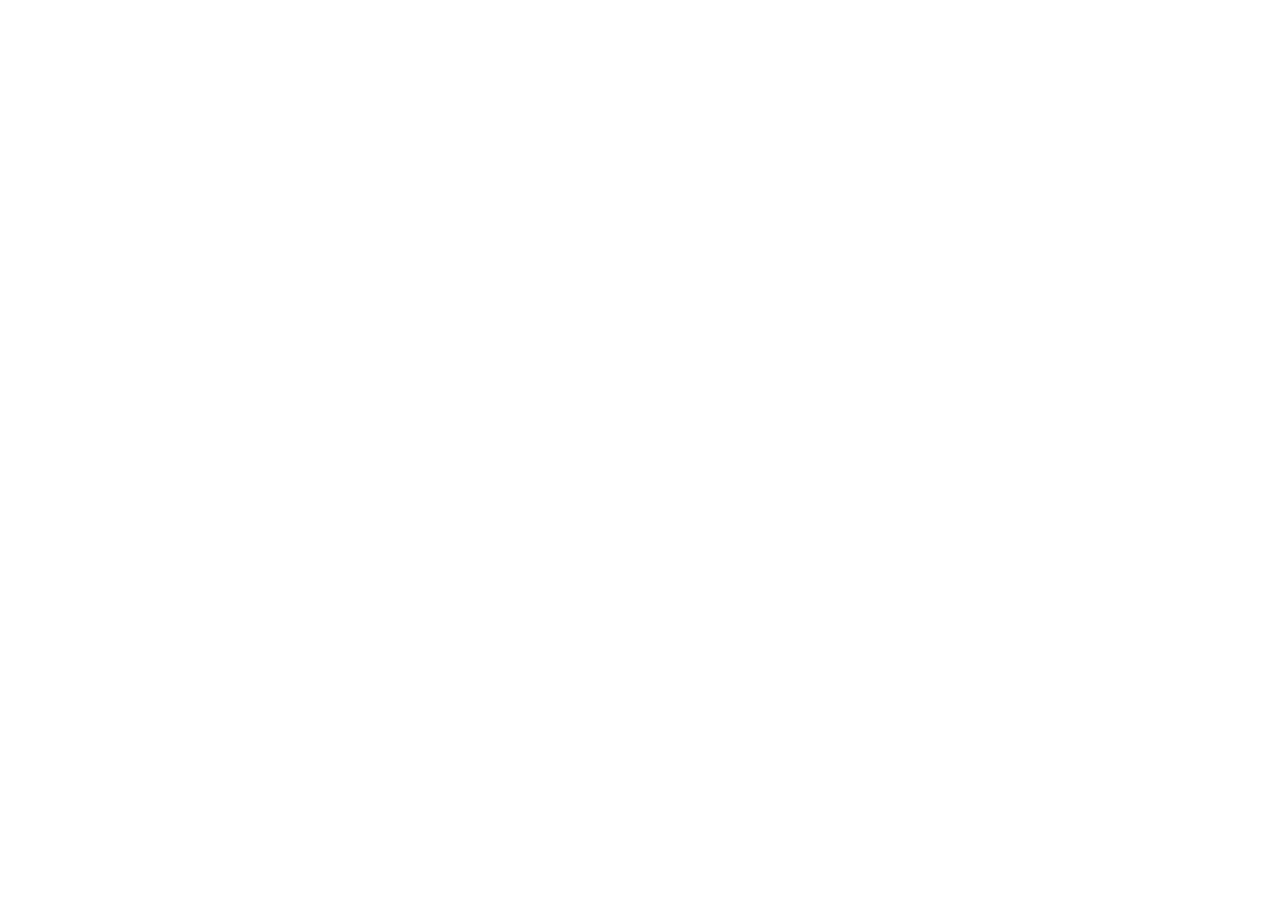
==== index.html @ 16f77934 "feat: cria a estrutura base do index.html" ====
<!DOCTYPE html>
<html lang="pt-br">
<head>
    <meta charset="UTF-8">
    <meta name="viewport" content="width=device-width, initial-scale=1.0">
    <title>Favorite artists | José Davi</title>
</head>
<body>
    
</body>
</html>
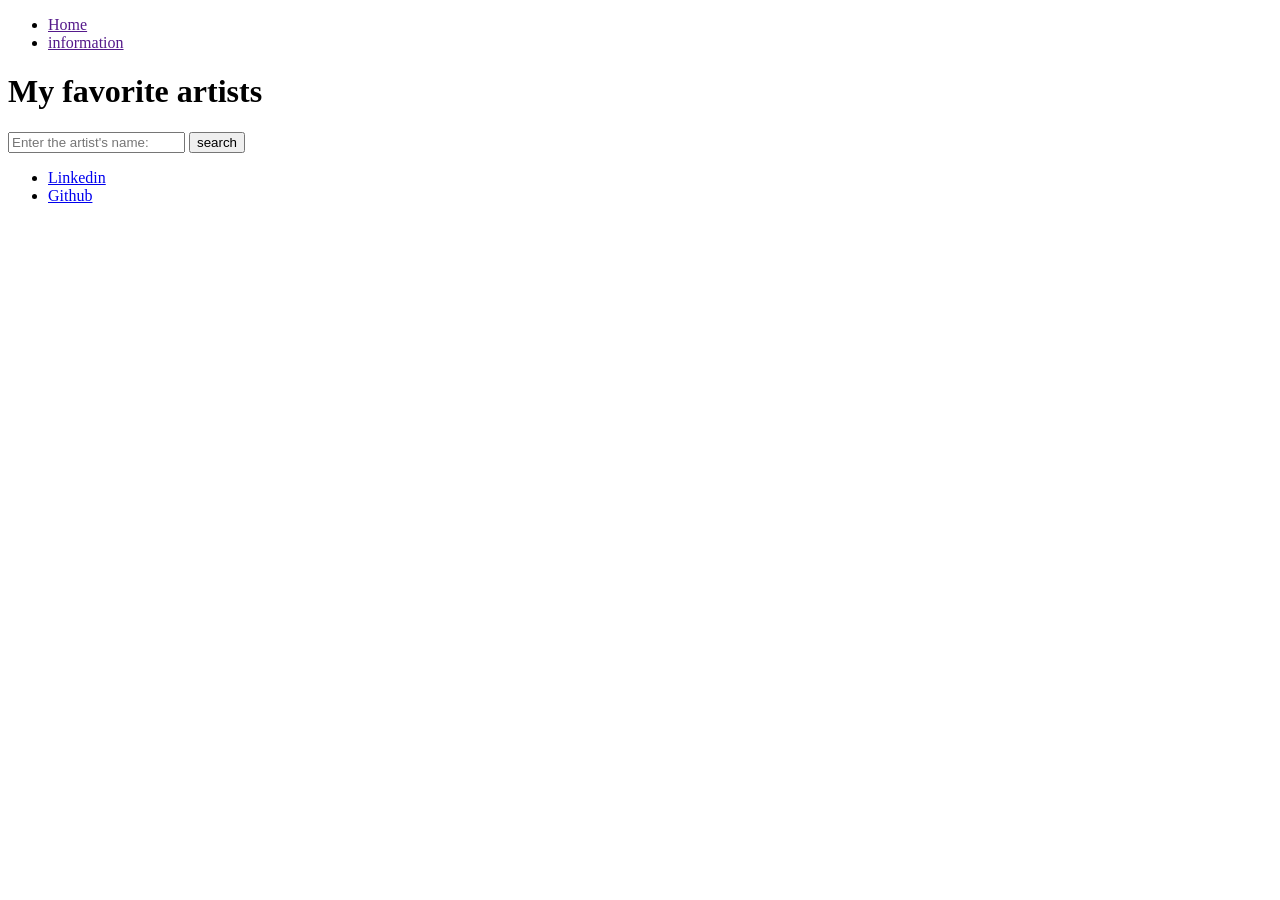
==== commit 7413d184: "feat: adiciona a estrutura do index.html com suas respectivas tags" ====
--- a/index.html
+++ b/index.html
@@ -6,6 +6,41 @@
     <title>Favorite artists | José Davi</title>
 </head>
 <body>
-    
+
+    <header>
+
+        <ul>
+
+            <li><a href="">Home</a></li>
+            <li><a href="">information</a></li>
+
+        </ul>
+
+    </header>
+
+    <main>
+        
+        <h1>My favorite artists</h1>
+        <input type="text" placeholder="Enter the artist's name:">
+
+        <button>search</button>
+
+        <section>
+
+        </section>
+
+    </main>
+
+    <footer>
+
+        <ul>
+
+            <li><a href="https://www.linkedin.com/in/jose-davi-sousa/" target="_blank">Linkedin</a></li>
+            <li><a href="https://github.com/jdavi-sc" target="_blank">Github</a></li>
+
+        </ul>
+
+    </footer>
+
 </body>
 </html>
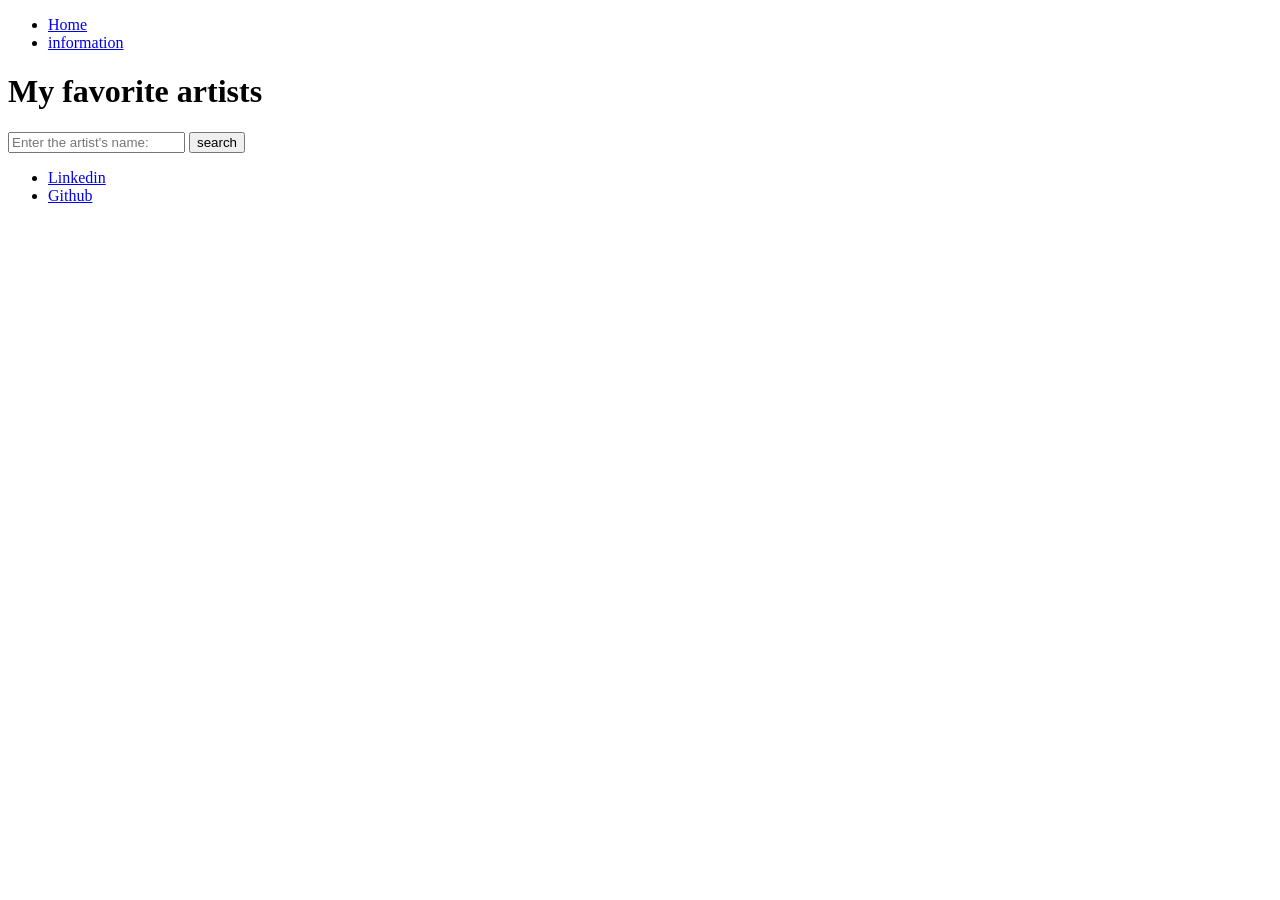
==== commit 9f058094: "feat: cria o arquivo information.html e desenvolve o conteudo do arquivo" ====
--- a/index.html
+++ b/index.html
@@ -11,8 +11,8 @@
 
         <ul>
 
-            <li><a href="">Home</a></li>
-            <li><a href="">information</a></li>
+            <li><a href="index.html">Home</a></li>
+            <li><a href="information.html">information</a></li>
 
         </ul>
 
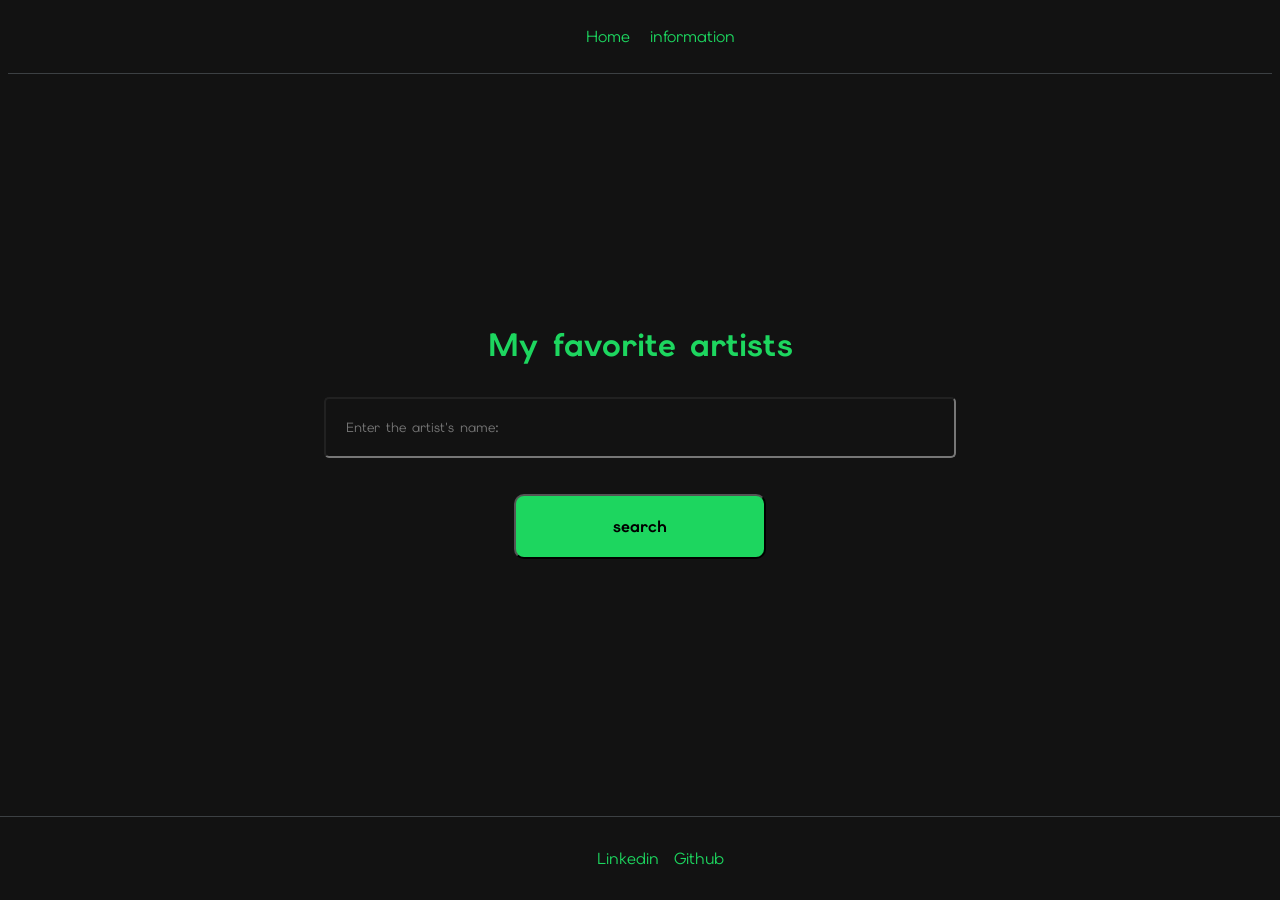
==== commit 099b7ddb: "style: estiliza o index.html" ====
--- a/index.html
+++ b/index.html
@@ -3,6 +3,12 @@
 <head>
     <meta charset="UTF-8">
     <meta name="viewport" content="width=device-width, initial-scale=1.0">
+
+    <link rel="preconnect" href="https://fonts.googleapis.com">
+    <link rel="preconnect" href="https://fonts.gstatic.com" crossorigin>
+    <link href="https://fonts.googleapis.com/css2?family=Elms+Sans:ital,wght@0,100..900;1,100..900&display=swap" rel="stylesheet">
+    
+    <link rel="stylesheet" href="src/index.css">
     <title>Favorite artists | José Davi</title>
 </head>
 <body>
@@ -20,14 +26,23 @@
 
     <main>
         
-        <h1>My favorite artists</h1>
-        <input type="text" placeholder="Enter the artist's name:">
+        <div class="content-main">
 
-        <button>search</button>
+            <h1>My favorite artists</h1>
 
-        <section>
+            <input type="text" placeholder="Enter the artist's name:">
 
-        </section>
+            <br><br>
+            
+            <button onclick="iniciarBusca()">search</button>
+            
+            <br><br>
+
+            <section class="card-container">
+
+            </section>
+
+        </div>
 
     </main>
 
@@ -42,5 +57,6 @@
 
     </footer>
 
+    <script src="script.js"></script>
 </body>
 </html>
--- a/src/index.css
+++ b/src/index.css
@@ -0,0 +1,157 @@
+* {
+    box-sizing: border-box;
+}
+
+body {
+    background-color: #121212;
+}
+
+main {
+    overflow-y: scroll;
+    max-width: 80rem; 
+    margin: 0 auto;
+    margin-top: 2rem;
+    height: calc(100vh - 10rem - 4rem);
+}
+
+header {
+    border-bottom: 1px solid #3c4043;
+}
+
+header ul {
+    list-style: none;
+    display: flex;
+    justify-content: center;
+}
+
+header ul li {
+    padding: 10px;
+}
+
+a {
+    color: #1dd65f;
+    text-decoration: none;
+    font-family: Elms Sans;
+}
+
+.content-main {
+  display: flex;
+  justify-content: center;
+  flex-direction: column;
+  align-items: center;
+  height: 75vh;           
+}
+
+.content-main h1 {
+    color: #1dd65f;
+    font-family: Elms Sans;
+    padding: 10px;
+}
+
+.content-main input {
+    background-color: #121212;
+    width: 50%;
+    border-radius: 5px;
+    padding: 20px;
+    font-family: Elms Sans;
+    color: #FFFFFF;
+}
+
+.content-main button {
+    padding: 20px;
+    border-radius: 10px;
+    width: 20%;
+    font-family: Elms Sans;
+    background-color: #1dd65f;
+    font-weight: bold;
+    color: #000000;
+    font-size: 1rem;
+}
+
+.content-main button:hover {
+    cursor: pointer;
+}
+
+.card {
+    background: none;
+    border-radius: 0; 
+    padding: 0;
+    padding: 0 1rem;
+    margin-bottom: 1.25rem;
+    box-shadow: none;
+    border-bottom: 1px solid #3c4043;
+    padding-bottom: 1.5rem;
+}
+
+.card h2 {
+    color: #1dd65f;
+    font-family: Elms Sans;
+    font-weight: bold;
+    margin-top: 0;
+    font-weight: 600; 
+    font-size: 1.6rem; 
+    border-bottom: none;
+    padding-bottom: 0; 
+    margin-bottom: 0.25rem;
+}
+
+.card p {
+    color: #FFFFFF;
+    font-family: Elms Sans;
+    margin: 0.5rem 0;
+    line-height: 1.6;
+    font-size: 1rem;
+    margin-bottom: 0.5rem;
+}
+
+footer {
+    font-family: Elms Sans;
+    position: absolute;
+    bottom: 0;
+    left: 0;
+    width: 100%;
+    color: #1dd65f;
+    padding: 15px 20px;
+    border-top: 1px solid #3c4043;
+}
+
+footer ul {
+    list-style: none; 
+    display: flex; 
+    flex-wrap: wrap;
+    justify-content: center; 
+    gap: 15px;
+}
+
+@media (max-width: 480px) {
+    header h1 {
+        font-size: 1rem; 
+        max-width: 70%; 
+        word-wrap: break-word; 
+    }
+
+    div input, 
+    div input::placeholder {
+        font-size: 1rem;
+    }
+
+    article h2 { 
+        font-size: 1.3rem; 
+    }
+
+    div { 
+        display: flex;
+        align-items: center;
+        justify-content: center;
+        flex-direction: column; 
+        gap: 0.5rem; 
+    }
+
+    .footer { 
+        display: none;
+    }
+
+    button { 
+        margin-top: 1rem;
+    }
+}
